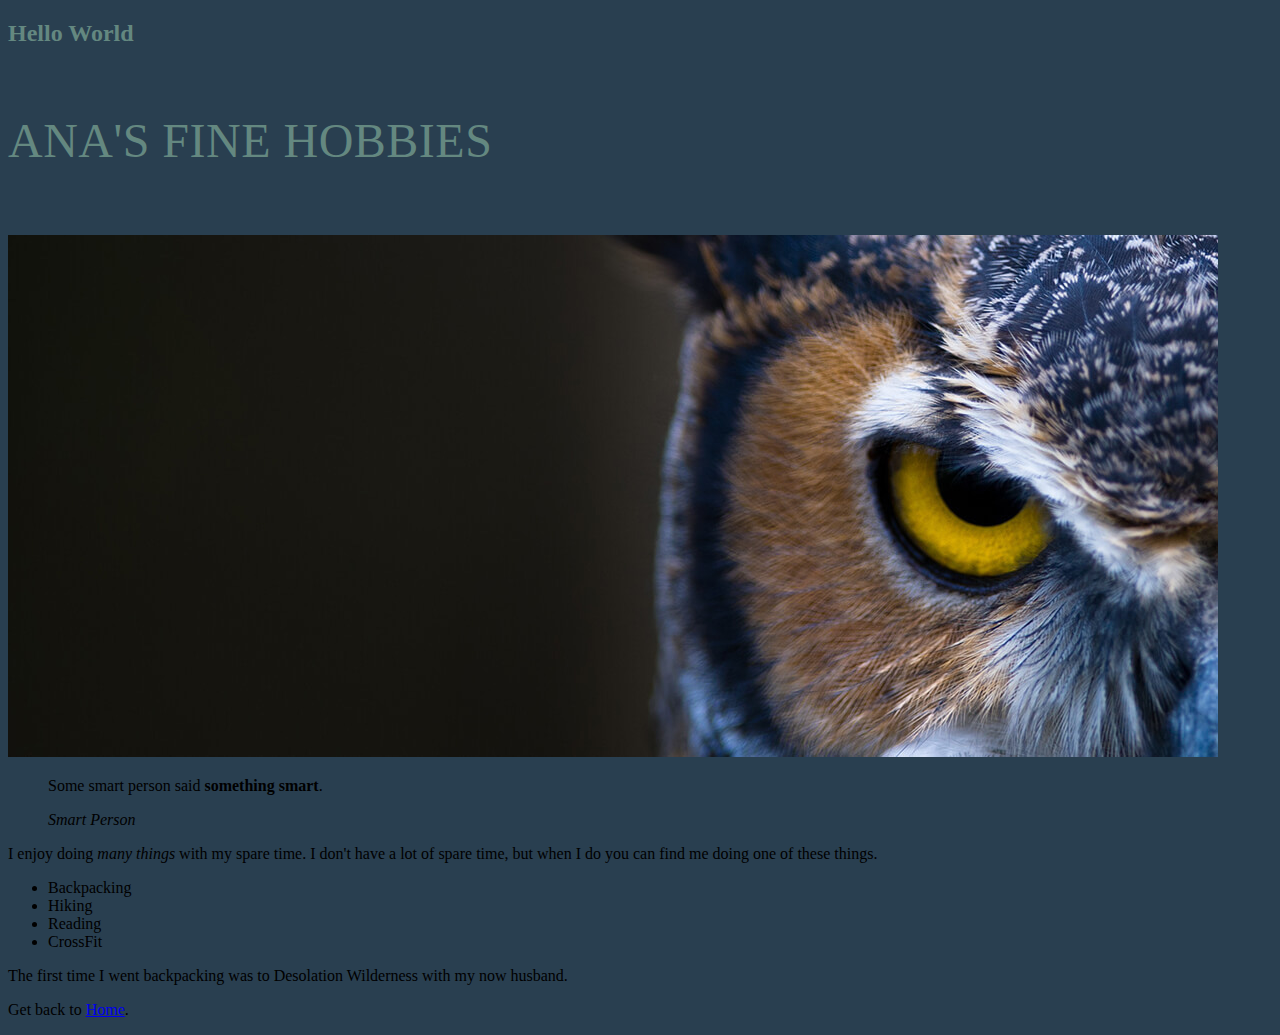
==== hobbies.html @ 6c14e0da "Bio started, hobbies pg created and images added" ====
<!DOCTYPE html>
<html lang="en">
  <head>
    <meta charset="UTF-8"/>
    <meta name="viewport" content="width=device-width,intial-scale=1.0">
    <meta http-equiv="X-UA-Compatible" content="ie=edge">
    <link rel="stylesheet" href="style.css"/>
    <title>Hobbies</title>
  </head>
  <body>
    <script src='script.js'></script>
    <h1>Ana's Fine Hobbies</h1>
    <img src="./images/Owl.jpg" alt="Owl"/>
    <blockquote>
      <p>Some smart person said <strong>something smart</strong>.</p>
      <cite>Smart Person</cite>
    </blockquote>
    <p>I enjoy doing <em>many things</em> with my spare time. I don't have a lot of spare time, but when I do you can find me doing one of these things.</p>
    <ul>
      <li>Backpacking</li>
      <li>Hiking</li>
      <li>Reading</li>
      <li>CrossFit</li>
    </ul>
    <p>The first time I went backpacking was to Desolation Wilderness with my now husband.</p>
    <p>Get back to <a href="Index.html">Home</a>.</p>
  </body>
</html>
---- style.css ----
body {
  background-color: #293f50;
}

h1, h2, h3, h4, title {
  color: #648880;
}

h1 {
  float: center;
  font-size: 48px;
  font-weight: 100;
  letter-spacing: .5px;
  line-height: 44px;
  padding: 40px 0 40px 0;
  text-transform: uppercase;
  display: block;
}

img.home-page {
  height: 500px;
  width: 350px;
  background: #eaeaed;
  border: 1px solid #9799a7;
  border-radius: 5px;
  margin: 8px 0 0 20px;
  padding: 4px;
  max-width: 100%
}
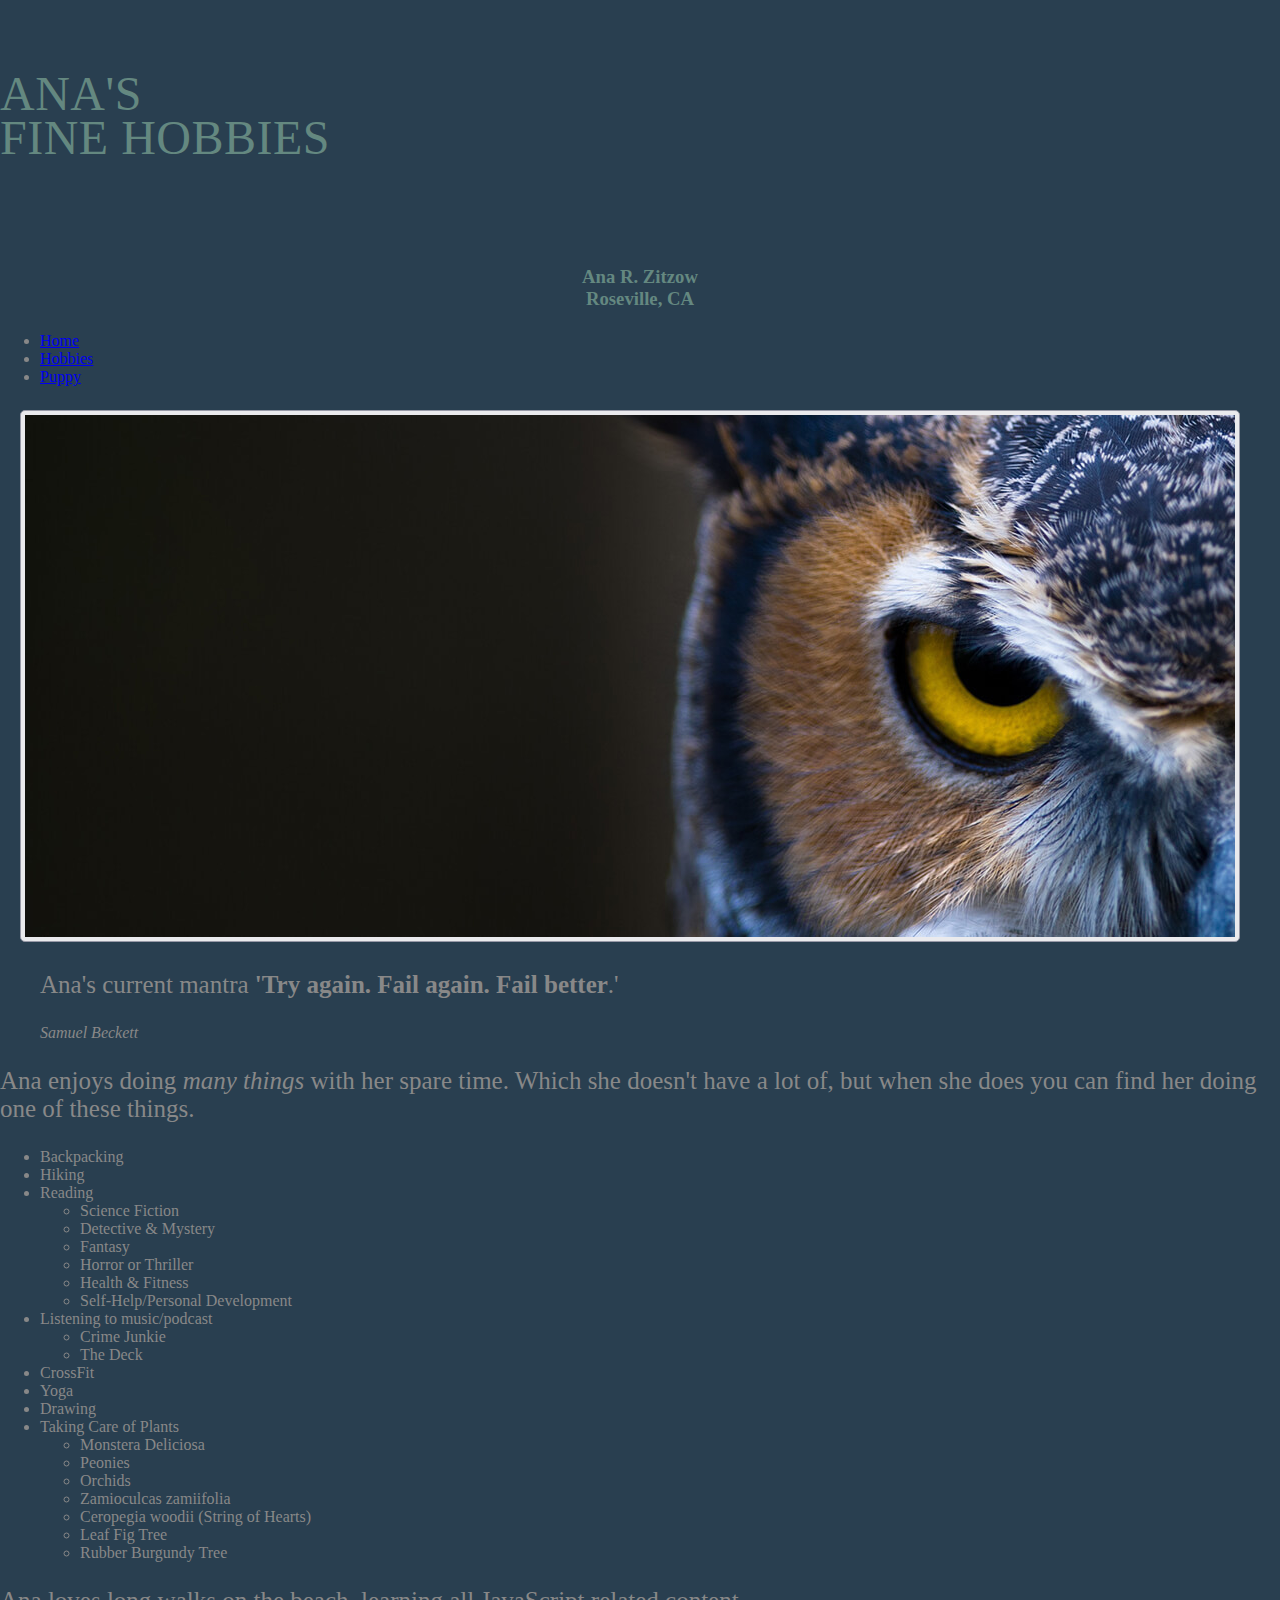
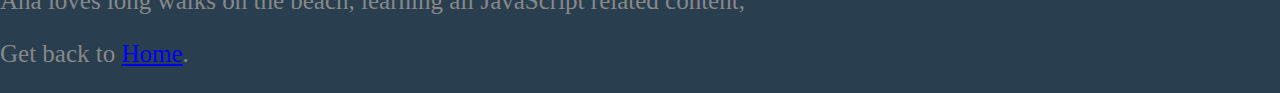
==== commit 4ef047a8: "added puppy.html and contact.html" ====
--- a/hobbies.html
+++ b/hobbies.html
@@ -9,20 +9,55 @@
   </head>
   <body>
     <script src='script.js'></script>
-    <h1>Ana's Fine Hobbies</h1>
-    <img src="./images/Owl.jpg" alt="Owl"/>
+    <header class="primary-header"></header>
+    <h1>Ana's <br> Fine Hobbies</h1>
+    <h3 class="tagline">Ana R. Zitzow <br> Roseville, CA</h3>
+    <nav class="nav">
+      <ul>
+        <li><a href="index.html">Home</a></li><!--
+        --><li><a href="hobbies.html">Hobbies</a></li> <!--
+        --><li><a href="puppy.html">Puppy</a></li>
+        </ul>
+    </nav>
+    <img class="hobbies-page" src="./images/Owl.jpg" alt="Owl"/>
     <blockquote>
-      <p>Some smart person said <strong>something smart</strong>.</p>
-      <cite>Smart Person</cite>
+      <p>Ana's current mantra <strong>'Try again. Fail again. Fail better</strong>.'</p>
+      <cite>Samuel Beckett</cite>
     </blockquote>
-    <p>I enjoy doing <em>many things</em> with my spare time. I don't have a lot of spare time, but when I do you can find me doing one of these things.</p>
+    <p>Ana enjoys doing <em>many things</em> with her spare time. Which she doesn't have a lot of, but when she does you can find her doing one of these things.</p>
     <ul>
       <li>Backpacking</li>
       <li>Hiking</li>
       <li>Reading</li>
+        <ul>
+          <li>Science Fiction</li>
+          <li>Detective & Mystery</li>
+          <li>Fantasy</li>
+          <li>Horror or Thriller</li>
+          <li>Health & Fitness</li>
+          <li>Self-Help/Personal Development</li>
+        </ul>
+      <li>Listening to music/podcast</li>
+        <ul>
+          <li>Crime Junkie</li>
+          <li>The Deck</li>
+        </ul>
       <li>CrossFit</li>
+      <li>Yoga</li>
+      <li>Drawing</li>
+      <li>Taking Care of Plants</li>
+        <ul>
+          <li>Monstera Deliciosa</li>
+          <li>Peonies</li>
+          <li>Orchids</li>
+          <li>Zamioculcas zamiifolia</li>
+          <li>Ceropegia woodii (String of Hearts)</li>
+          <li>Leaf Fig Tree</li>
+          <li>Rubber Burgundy Tree</li>
+        </ul>
     </ul>
-    <p>The first time I went backpacking was to Desolation Wilderness with my now husband.</p>
+
+    <p>Ana loves long walks on the beach, learning all JavaScript related content, </p>
     <p>Get back to <a href="Index.html">Home</a>.</p>
   </body>
 </html>--- a/style.css
+++ b/style.css
@@ -1,9 +1,26 @@
+/*
+  ========================================
+  Custom styles Home Page
+  ========================================
+*/
+
 body {
   background-color: #293f50;
+  color: #888;
+  font: 300 16px/22px;
+  min-height: 100vh;
+  margin: 0;
 }
+
+/*
+  ========================================
+  Primary headers
+  ========================================
+*/
 
 h1, h2, h3, h4, title {
   color: #648880;
+  margin-bottom: 22px;
 }
 
 h1 {
@@ -17,13 +34,43 @@
   display: block;
 }
 
+.tagline {
+  margin: 66px 0 22px 0;
+  text-align: center;
+}
+
+.primary-nav {
+  font-size: 14px;
+  font-weight: 400;
+  letter-spacing: .5px;
+  text-transform: uppercase;
+}
+
+/*
+  ========================================
+  photos/images
+  ========================================
+*/
+
 img.home-page {
   height: 500px;
   width: 350px;
+}
+img.puppy-page {
+  height: 650px;
+  width: 700px;
+}
+
+img.hobbies-page, .home-page {
   background: #eaeaed;
   border: 1px solid #9799a7;
+  float: center;
   border-radius: 5px;
   margin: 8px 0 0 20px;
   padding: 4px;
   max-width: 100%
 }
+
+p {
+  font-size: 25px;
+}
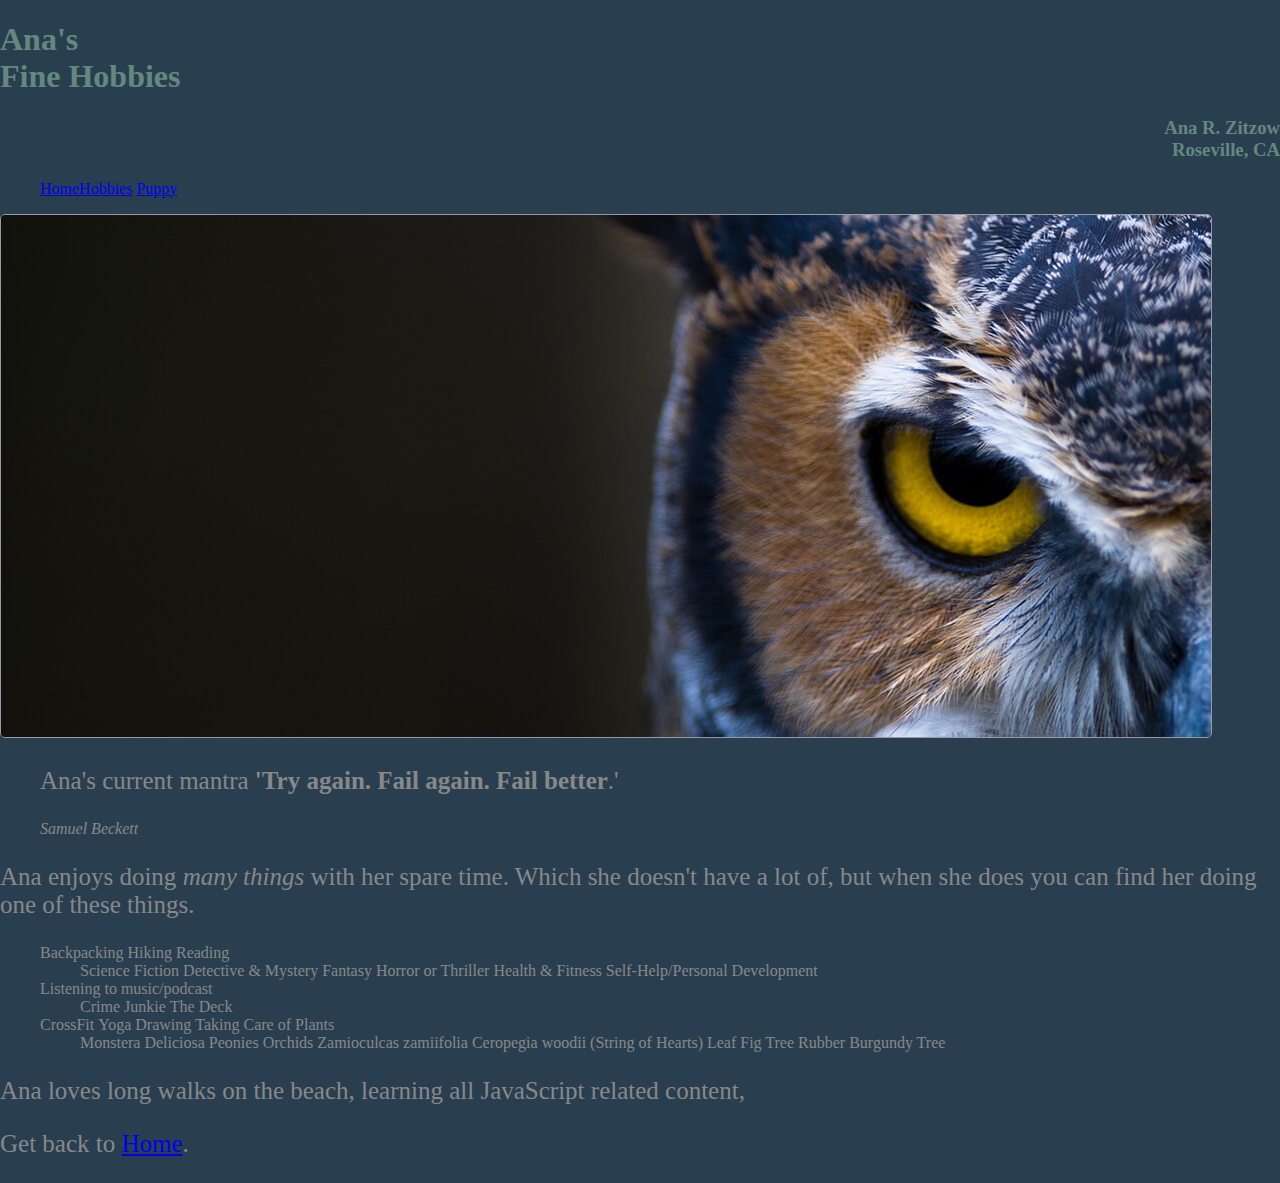
==== commit e6fb2e73: "Primary page sectioned and formatted" ====
--- a/hobbies.html
+++ b/hobbies.html
@@ -14,7 +14,7 @@
     <h3 class="tagline">Ana R. Zitzow <br> Roseville, CA</h3>
     <nav class="nav">
       <ul>
-        <li><a href="index.html">Home</a></li><!--
+        <li><a href="/">Home</a></li><!--
         --><li><a href="hobbies.html">Hobbies</a></li> <!--
         --><li><a href="puppy.html">Puppy</a></li>
         </ul>
@@ -58,6 +58,6 @@
     </ul>
 
     <p>Ana loves long walks on the beach, learning all JavaScript related content, </p>
-    <p>Get back to <a href="Index.html">Home</a>.</p>
+    <p>Get back to <a href="/">Home</a>.</p>
   </body>
 </html>--- a/style.css
+++ b/style.css
@@ -7,11 +7,14 @@
 body {
   background-color: #293f50;
   color: #888;
-  font: 300 16px/22px;
   min-height: 100vh;
   margin: 0;
 }
 
+section {
+  width: 1200px;
+  margin: 0 auto;
+}
 /*
   ========================================
   Primary headers
@@ -20,30 +23,45 @@
 
 h1, h2, h3, h4, title {
   color: #648880;
-  margin-bottom: 22px;
 }
 
-h1 {
-  float: center;
-  font-size: 48px;
-  font-weight: 100;
-  letter-spacing: .5px;
-  line-height: 44px;
-  padding: 40px 0 40px 0;
-  text-transform: uppercase;
-  display: block;
+header {
+  width: 1200px;
+  margin: 0 auto;
+}
+
+ul {
+  list-style: none;
+}
+
+li {
+  display: inline-block;
+}
+
+.left-column {
+  width: 360px;
+  float: left;
+}
+
+.right-column {
+  width: 840px;
+  float: left;
 }
 
 .tagline {
-  margin: 66px 0 22px 0;
-  text-align: center;
+  text-align: right;
 }
 
 .primary-nav {
+  text-align: right;
   font-size: 14px;
   font-weight: 400;
   letter-spacing: .5px;
   text-transform: uppercase;
+}
+
+.logo {
+  float: left;
 }
 
 /*
@@ -53,8 +71,8 @@
 */
 
 img.home-page {
-  height: 500px;
-  width: 350px;
+  width: 300px;
+  margin-top: 19.2px;
 }
 img.puppy-page {
   height: 650px;
@@ -64,12 +82,16 @@
 img.hobbies-page, .home-page {
   background: #eaeaed;
   border: 1px solid #9799a7;
-  float: center;
   border-radius: 5px;
-  margin: 8px 0 0 20px;
-  padding: 4px;
-  max-width: 100%
 }
+
+/*
+  ========================================
+  Body
+  ========================================
+*/
+
+
 
 p {
   font-size: 25px;
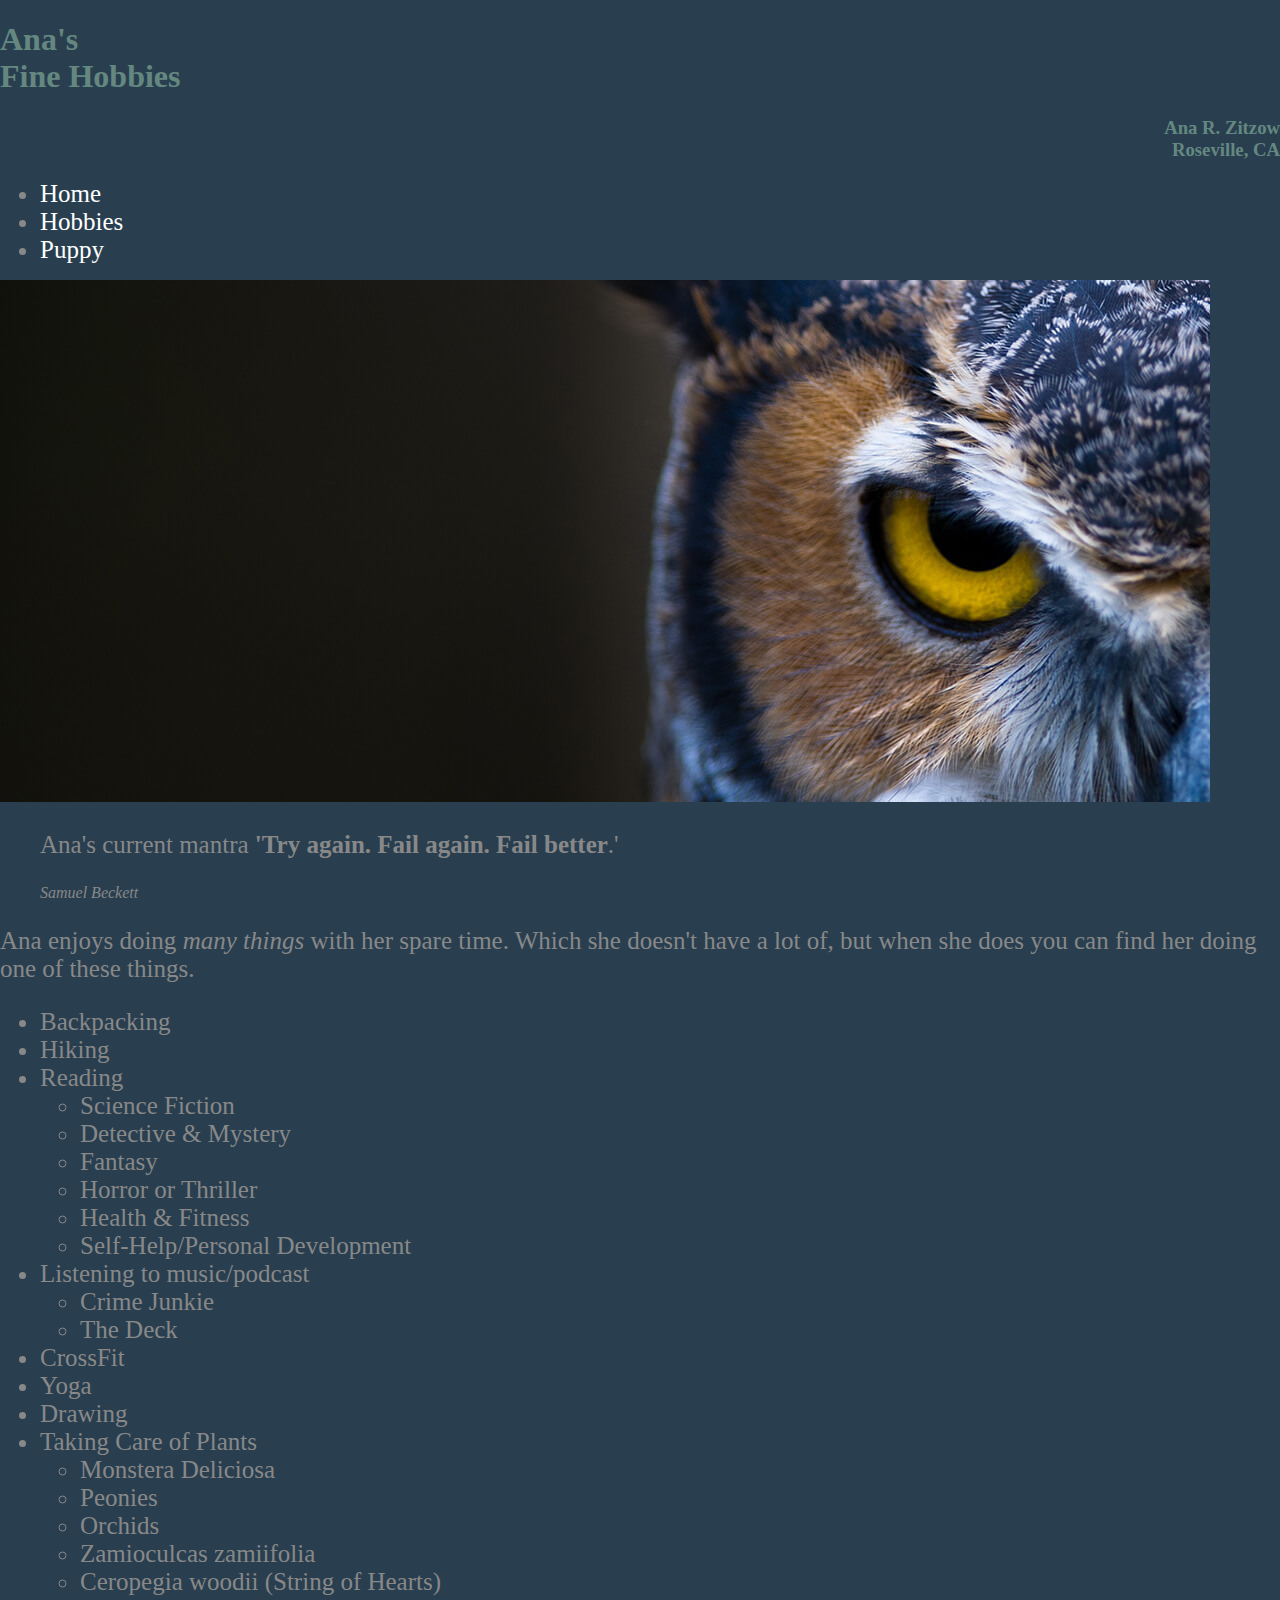
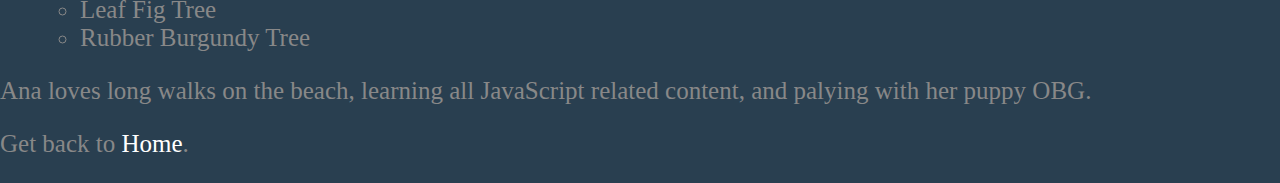
==== commit abb06c0b: "two event listeners added" ====
--- a/hobbies.html
+++ b/hobbies.html
@@ -57,7 +57,7 @@
         </ul>
     </ul>
 
-    <p>Ana loves long walks on the beach, learning all JavaScript related content, </p>
+    <p>Ana loves long walks on the beach, learning all JavaScript related content, and palying with her puppy OBG. </p>
     <p>Get back to <a href="/">Home</a>.</p>
   </body>
 </html>--- a/style.css
+++ b/style.css
@@ -15,6 +15,25 @@
   width: 1200px;
   margin: 0 auto;
 }
+
+p {
+  font-size: 25px;
+}
+
+li {
+  font-size: 25px;
+}
+.not-ul {
+  list-style: none;
+}
+a:hover {
+  /* color: #a9b2b9; */
+  color:aqua;
+}
+a {
+  color: #fff;
+  text-decoration: none;
+}
 /*
   ========================================
   Primary headers
@@ -28,14 +47,6 @@
 header {
   width: 1200px;
   margin: 0 auto;
-}
-
-ul {
-  list-style: none;
-}
-
-li {
-  display: inline-block;
 }
 
 .left-column {
@@ -62,6 +73,7 @@
 
 .logo {
   float: left;
+  color: #fff;
 }
 
 /*
@@ -70,29 +82,18 @@
   ========================================
 */
 
-img.home-page {
+img.home {
   width: 300px;
   margin-top: 19.2px;
 }
-img.puppy-page {
-  height: 650px;
+img.puppy {
+  height: 550px;
   width: 700px;
 }
 
-img.hobbies-page, .home-page {
+img.hobbies, .home {
   background: #eaeaed;
   border: 1px solid #9799a7;
   border-radius: 5px;
 }
 
-/*
-  ========================================
-  Body
-  ========================================
-*/
-
-
-
-p {
-  font-size: 25px;
-}
